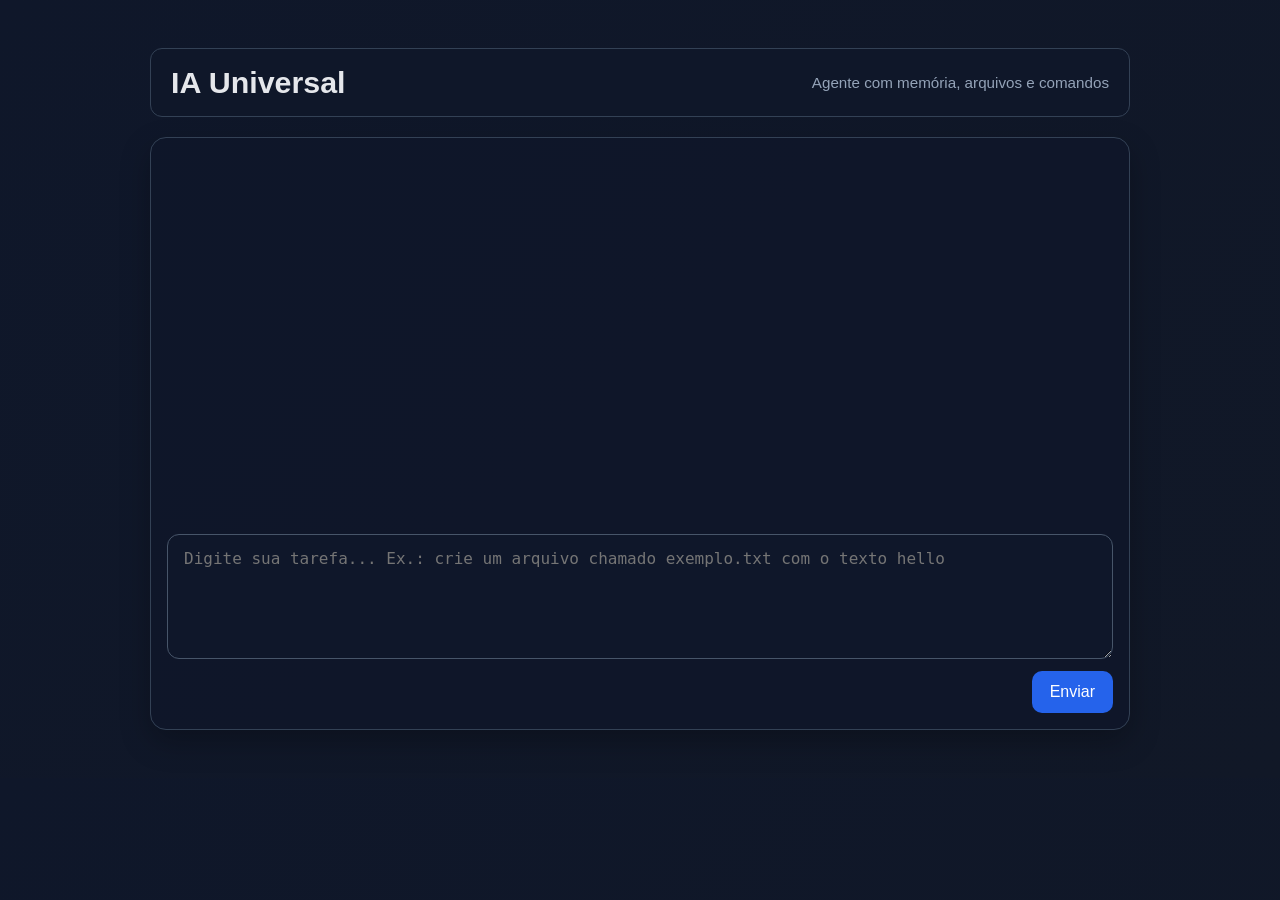
==== templates/index.html @ 4652ac27 "Cria a interface web e o backend da IA real com ferramentas." ====
<!DOCTYPE html>
<html lang="pt-BR">
<head>
  <meta charset="UTF-8" />
  <meta name="viewport" content="width=device-width, initial-scale=1.0" />
  <title>IA Universal</title>
  <link rel="stylesheet" href="/static/style.css" />
</head>
<body>
  <div class="app">
    <header class="topbar">
      <h1>IA Universal</h1>
      <span>Agente com memória, arquivos e comandos</span>
    </header>

    <main class="chat-panel">
      <div id="chat" class="chat" aria-live="polite"></div>

      <form id="chat-form" class="composer">
        <textarea id="prompt" rows="5" placeholder="Digite sua tarefa... Ex.: crie um arquivo chamado exemplo.txt com o texto hello"></textarea>
        <button type="submit">Enviar</button>
      </form>
    </main>
  </div>

  <script>
    const chat = document.getElementById('chat');
    const form = document.getElementById('chat-form');
    const promptInput = document.getElementById('prompt');

    function addMessage(role, text) {
      const msg = document.createElement('div');
      msg.className = `message ${role}`;
      msg.innerHTML = `<strong>${role === 'user' ? 'Você' : 'IA'}:</strong><div>${text}</div>`;
      chat.appendChild(msg);
      chat.scrollTop = chat.scrollHeight;
    }

    form.addEventListener('submit', async (event) => {
      event.preventDefault();
      const prompt = promptInput.value.trim();
      if (!prompt) return;

      addMessage('user', prompt);
      promptInput.value = '';

      try {
        const response = await fetch('/chat', {
          method: 'POST',
          headers: { 'Content-Type': 'application/json' },
          body: JSON.stringify({ prompt })
        });

        const data = await response.json();
        addMessage('assistant', data.response || 'Sem resposta.');
      } catch (error) {
        addMessage('assistant', 'Erro ao processar a mensagem: ' + error.message);
      }
    });
  </script>
</body>
</html>
---- static/style.css ----
body {
  margin: 0;
  font-family: Arial, sans-serif;
  background: linear-gradient(135deg, #0f172a 0%, #111827 100%);
  color: #e5e7eb;
}

.app {
  max-width: 980px;
  margin: 32px auto;
  padding: 16px;
}

.topbar {
  display: flex;
  justify-content: space-between;
  align-items: center;
  gap: 16px;
  margin-bottom: 20px;
  padding: 16px 20px;
  border: 1px solid #334155;
  border-radius: 12px;
  background: rgba(15, 23, 42, 0.8);
}

.topbar h1 {
  margin: 0;
  font-size: 1.9rem;
}

.topbar span {
  color: #94a3b8;
  font-size: 0.95rem;
}

.chat-panel {
  background: rgba(15, 23, 42, 0.9);
  border: 1px solid #334155;
  border-radius: 16px;
  padding: 16px;
  box-shadow: 0 12px 30px rgba(0, 0, 0, 0.25);
}

.chat {
  min-height: 360px;
  max-height: 560px;
  overflow-y: auto;
  display: flex;
  flex-direction: column;
  gap: 12px;
  padding-right: 8px;
}

.message {
  max-width: 80%;
  padding: 14px 16px;
  border-radius: 14px;
  line-height: 1.5;
  white-space: pre-wrap;
}

.message.user {
  align-self: flex-end;
  background: #2563eb;
  color: white;
}

.message.assistant {
  align-self: flex-start;
  background: #1f2937;
  color: #e5e7eb;
  border: 1px solid #374151;
}

.message strong {
  display: block;
  margin-bottom: 8px;
}

.composer {
  display: flex;
  flex-direction: column;
  gap: 12px;
  margin-top: 20px;
}

textarea {
  width: 100%;
  box-sizing: border-box;
  resize: vertical;
  min-height: 120px;
  border: 1px solid #475569;
  background: #0f172a;
  color: #f8fafc;
  border-radius: 12px;
  padding: 14px 16px;
  font-size: 1rem;
}

button {
  align-self: flex-end;
  background: #2563eb;
  color: white;
  border: none;
  border-radius: 10px;
  padding: 12px 18px;
  font-size: 1rem;
  cursor: pointer;
}

button:hover {
  background: #1d4ed8;
}
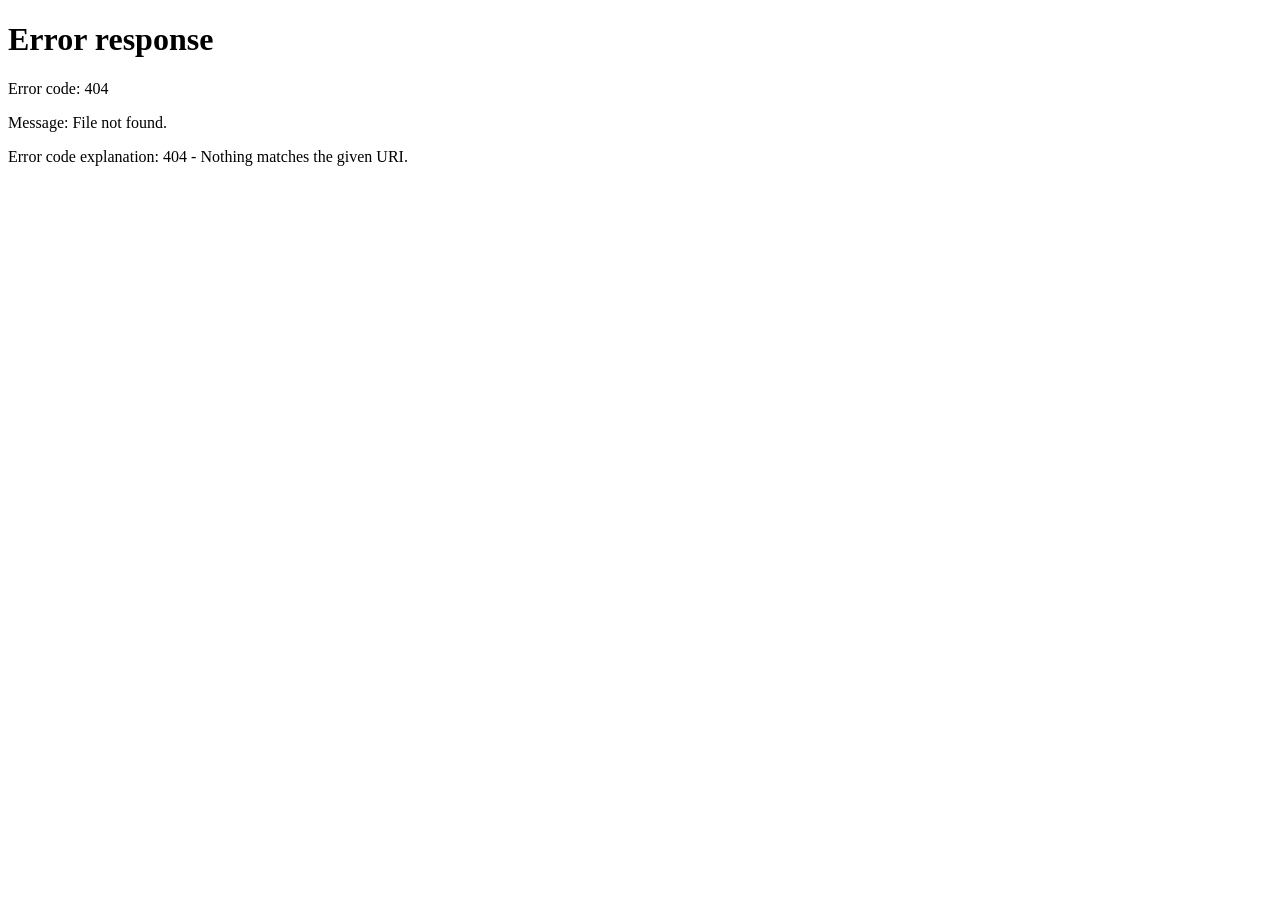
==== commit 1376ca87: "Implementa a versão profissional real da IA com login, chat, memória, persistência e ferramentas." ====
--- a/templates/index.html
+++ b/templates/index.html
@@ -3,52 +3,61 @@
 <head>
   <meta charset="UTF-8" />
   <meta name="viewport" content="width=device-width, initial-scale=1.0" />
-  <title>IA Universal</title>
+  <title>IA Profissional Real</title>
   <link rel="stylesheet" href="/static/style.css" />
 </head>
 <body>
-  <div class="app">
-    <header class="topbar">
-      <h1>IA Universal</h1>
-      <span>Agente com memória, arquivos e comandos</span>
+  <div class="app-shell">
+    <header class="header">
+      <div>
+        <h1>IA Profissional Real</h1>
+        <p>Agente com memória, arquivos e terminal</p>
+      </div>
+      <div class="user-badge" id="user-badge">Usuário</div>
     </header>
 
     <main class="chat-panel">
-      <div id="chat" class="chat" aria-live="polite"></div>
-
-      <form id="chat-form" class="composer">
-        <textarea id="prompt" rows="5" placeholder="Digite sua tarefa... Ex.: crie um arquivo chamado exemplo.txt com o texto hello"></textarea>
-        <button type="submit">Enviar</button>
-      </form>
+      <div id="chat" class="chat"></div>
+      <div class="composer">
+        <textarea id="prompt" placeholder="Digite sua tarefa... Ex.: liste os arquivos desta pasta"></textarea>
+        <button id="send-btn">Enviar</button>
+      </div>
     </main>
   </div>
 
   <script>
+    const username = localStorage.getItem('ia_user');
+    if (!username) {
+      window.location.href = '/login';
+    }
+
+    const userBadge = document.getElementById('user-badge');
+    userBadge.textContent = username;
+
     const chat = document.getElementById('chat');
-    const form = document.getElementById('chat-form');
-    const promptInput = document.getElementById('prompt');
+    const promptEl = document.getElementById('prompt');
+    const sendBtn = document.getElementById('send-btn');
 
     function addMessage(role, text) {
-      const msg = document.createElement('div');
-      msg.className = `message ${role}`;
-      msg.innerHTML = `<strong>${role === 'user' ? 'Você' : 'IA'}:</strong><div>${text}</div>`;
-      chat.appendChild(msg);
+      const div = document.createElement('div');
+      div.className = `message ${role}`;
+      div.innerHTML = `<strong>${role === 'user' ? 'Você' : 'IA'}:</strong><div>${text}</div>`;
+      chat.appendChild(div);
       chat.scrollTop = chat.scrollHeight;
     }
 
-    form.addEventListener('submit', async (event) => {
-      event.preventDefault();
-      const prompt = promptInput.value.trim();
+    sendBtn.addEventListener('click', async () => {
+      const prompt = promptEl.value.trim();
       if (!prompt) return;
 
       addMessage('user', prompt);
-      promptInput.value = '';
+      promptEl.value = '';
 
       try {
         const response = await fetch('/chat', {
           method: 'POST',
           headers: { 'Content-Type': 'application/json' },
-          body: JSON.stringify({ prompt })
+          body: JSON.stringify({ username, prompt })
         });
 
         const data = await response.json();
--- a/static/style.css
+++ b/static/style.css
@@ -1,58 +1,116 @@
 body {
   margin: 0;
   font-family: Arial, sans-serif;
-  background: linear-gradient(135deg, #0f172a 0%, #111827 100%);
-  color: #e5e7eb;
+  background: linear-gradient(135deg, #0f172a, #111827);
+  color: #e2e8f0;
 }
 
-.app {
-  max-width: 980px;
+.login-box {
+  max-width: 420px;
+  margin: 120px auto;
+  padding: 32px 24px;
+  background: rgba(15, 23, 42, 0.9);
+  border: 1px solid #334155;
+  border-radius: 16px;
+  box-shadow: 0 20px 40px rgba(0, 0, 0, 0.3);
+}
+
+.login-box h1 {
+  margin-top: 0;
+  text-align: center;
+  margin-bottom: 24px;
+}
+
+.field {
+  display: flex;
+  flex-direction: column;
+  gap: 8px;
+  margin-bottom: 16px;
+}
+
+.field label {
+  font-weight: 600;
+}
+
+.field input {
+  padding: 12px 14px;
+  border-radius: 10px;
+  border: 1px solid #475569;
+  background: #0f172a;
+  color: white;
+}
+
+.actions {
+  display: flex;
+  gap: 12px;
+}
+
+button {
+  flex: 1;
+  padding: 12px 16px;
+  border: none;
+  border-radius: 10px;
+  background: #2563eb;
+  color: white;
+  font-weight: 600;
+  cursor: pointer;
+}
+
+button.secondary {
+  background: #475569;
+}
+
+.app-shell {
+  max-width: 1000px;
   margin: 32px auto;
   padding: 16px;
 }
 
-.topbar {
+.header {
   display: flex;
   justify-content: space-between;
   align-items: center;
-  gap: 16px;
-  margin-bottom: 20px;
-  padding: 16px 20px;
+  background: rgba(15, 23, 42, 0.9);
   border: 1px solid #334155;
   border-radius: 12px;
-  background: rgba(15, 23, 42, 0.8);
+  padding: 16px 20px;
+  margin-bottom: 20px;
 }
 
-.topbar h1 {
+.header h1 {
   margin: 0;
-  font-size: 1.9rem;
 }
 
-.topbar span {
+.header p {
+  margin: 8px 0 0;
   color: #94a3b8;
-  font-size: 0.95rem;
+}
+
+.user-badge {
+  background: #1d4ed8;
+  padding: 8px 12px;
+  border-radius: 999px;
+  font-weight: 600;
 }
 
 .chat-panel {
   background: rgba(15, 23, 42, 0.9);
   border: 1px solid #334155;
   border-radius: 16px;
-  padding: 16px;
-  box-shadow: 0 12px 30px rgba(0, 0, 0, 0.25);
+  padding: 18px;
 }
 
 .chat {
-  min-height: 360px;
-  max-height: 560px;
+  min-height: 320px;
+  max-height: 520px;
   overflow-y: auto;
   display: flex;
   flex-direction: column;
   gap: 12px;
-  padding-right: 8px;
 }
 
 .message {
-  max-width: 80%;
+  max-width: 78%;
   padding: 14px 16px;
   border-radius: 14px;
   line-height: 1.5;
@@ -62,52 +120,29 @@
 .message.user {
   align-self: flex-end;
   background: #2563eb;
-  color: white;
 }
 
 .message.assistant {
   align-self: flex-start;
   background: #1f2937;
-  color: #e5e7eb;
-  border: 1px solid #374151;
-}
-
-.message strong {
-  display: block;
-  margin-bottom: 8px;
+  border: 1px solid #334155;
 }
 
 .composer {
   display: flex;
   flex-direction: column;
   gap: 12px;
-  margin-top: 20px;
+  margin-top: 18px;
 }
 
 textarea {
   width: 100%;
   box-sizing: border-box;
-  resize: vertical;
   min-height: 120px;
+  border-radius: 12px;
   border: 1px solid #475569;
   background: #0f172a;
-  color: #f8fafc;
-  border-radius: 12px;
-  padding: 14px 16px;
-  font-size: 1rem;
+  color: white;
+  padding: 12px 14px;
+  resize: vertical;
 }
-
-button {
-  align-self: flex-end;
-  background: #2563eb;
-  color: white;
-  border: none;
-  border-radius: 10px;
-  padding: 12px 18px;
-  font-size: 1rem;
-  cursor: pointer;
-}
-
-button:hover {
-  background: #1d4ed8;
-}
